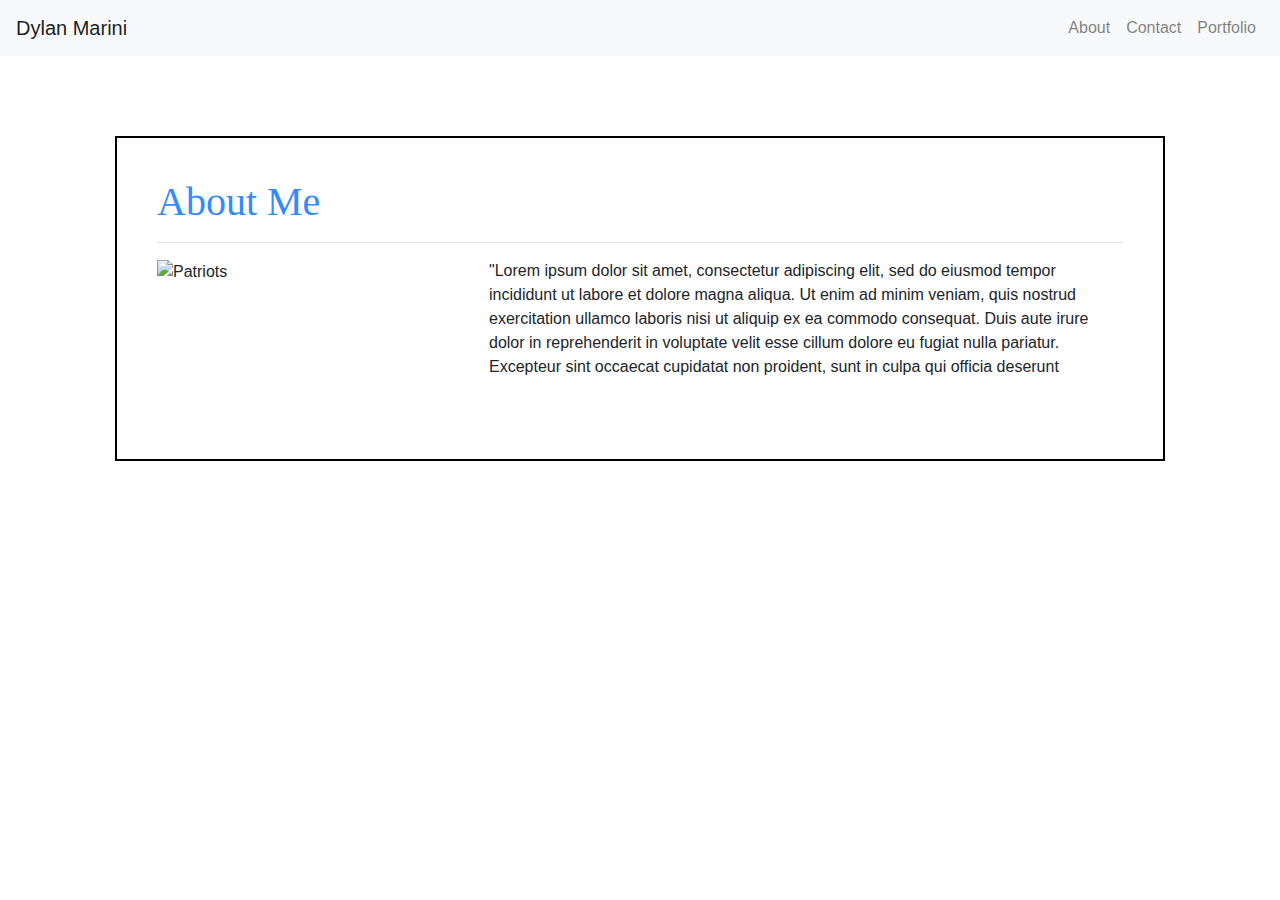
==== index.html @ 4e2a2b21 "progress 1" ====
<!DOCTYPE html>
<html lang="en-us">

<head>

  <meta charset="UTF-8">
  <meta name="viewport" content="width=device-width, initial-scale=1">

  <link rel="stylesheet" type="text/css" href="style.css">

  <title>About me</title>

  <!-- Bootstrap CDN -->
  <link rel="stylesheet" href="https://maxcdn.bootstrapcdn.com/bootstrap/4.0.0/css/bootstrap.min.css">

</head>

    <body>
        <!-- Start Nav -->
        <nav class="navbar navbar-expand-lg navbar-light bg-light">
            <a class="navbar-brand" href="#">Dylan Marini</a>
            <button class="navbar-toggler" type="button" data-toggle="collapse" data-target="#navbarNavDropdown" aria-controls="navbarNavDropdown" aria-expanded="false" aria-label="Toggle navigation">
              <span class="navbar-toggler-icon"></span>
            </button>
            <div class="collapse navbar-collapse" id="navbarNavDropdown"></div>
              <ul class=" nav navbar-nav ml-auto">
                <li class="nav-item">
                  <a class="nav-link" href="index.html">About<span class="sr-only">(current)</span></a>
                </li>
                <li class="nav-item">
                  <a class="nav-link" href="contact.html">Contact</a>
                </li>
                <li class="nav-item">
                  <a class="nav-link" href="portfolio.html">Portfolio</a>
                </li>
              </ul>
            </div>
          </nav>
        <!-- End Nav -->

        <div class="container">
            <div class="row">
                <div class="col-md-12">
                <div class="span12" style="border: 2px solid black; padding:40px; margin-top:80px; margin-left:30px; margin-right:30px">
                    <div class="page-header">
                        <h1>About Me</h1><hr>
                    </div>
                    <div class="row">
                        <div class="col-md-4">
                          <img src="https://images-na.ssl-images-amazon.com/images/I/71ThCKlLrhL._SL1500_.jpg" alt="Patriots" class="img-patriots">
                        </div>
                        <div class="col-md-8">
                            <p>
                            "Lorem ipsum dolor sit amet, consectetur adipiscing elit, sed do eiusmod tempor incididunt ut labore et dolore magna aliqua. Ut enim ad minim veniam, quis nostrud exercitation ullamco laboris nisi ut aliquip ex ea commodo consequat. Duis aute irure dolor in reprehenderit in voluptate velit esse cillum dolore eu fugiat nulla pariatur. Excepteur sint occaecat cupidatat non proident, sunt in culpa qui officia deserunt
                            </p><br>
                        </div>
                    </div>
                </div>
            </div>
        </div>


        <!-- jQuery CDN -->
        <script src="https://ajax.googleapis.com/ajax/libs/jquery/1.11.3/jquery.min.js"></script>

        <!-- Bootstrap JavaScript CDN -->
        <script src="https://maxcdn.bootstrapcdn.com/bootstrap/4.0.0/js/bootstrap.min.js"></script>

    </body>
</html>
---- style.css ----
.img-patriots {
    width:200px;
}

.page-header{
    font-family:Georgia, 'Times New Roman', Times, serif;
    color:rgb(51, 139, 255);
}

/* .container{
    margin-top:50px;
    margin-left:auto;
    margin-right:auto;
    border-style: solid;
    border-width: thin;
    padding-top:30px;
    padding-bottom: 70px;
} */
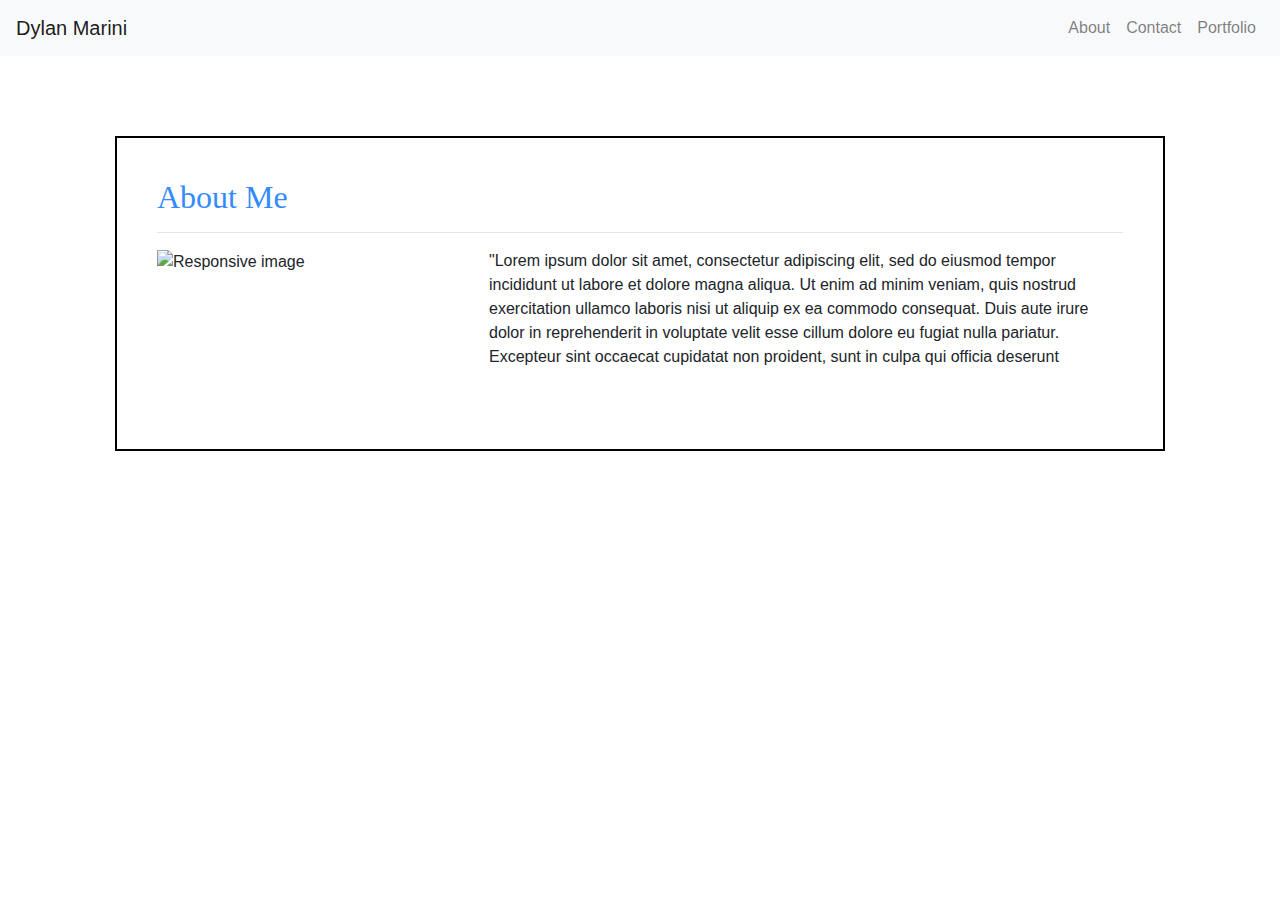
==== commit 704c5811: "progress 2" ====
--- a/index.html
+++ b/index.html
@@ -12,6 +12,9 @@
 
   <!-- Bootstrap CDN -->
   <link rel="stylesheet" href="https://maxcdn.bootstrapcdn.com/bootstrap/4.0.0/css/bootstrap.min.css">
+
+  <link rel="stylesheet" href="https://stackpath.bootstrapcdn.com/bootstrap/4.1.2/css/bootstrap.min.css" integrity="sha384-Smlep5jCw/wG7hdkwQ/Z5nLIefveQRIY9nfy6xoR1uRYBtpZgI6339F5dgvm/e9B" crossorigin="anonymous">
+  <script src="https://stackpath.bootstrapcdn.com/bootstrap/4.1.2/js/bootstrap.min.js" integrity="sha384-o+RDsa0aLu++PJvFqy8fFScvbHFLtbvScb8AjopnFD+iEQ7wo/CG0xlczd+2O/em" crossorigin="anonymous"></script>
 
 </head>
 
@@ -43,11 +46,11 @@
                 <div class="col-md-12">
                 <div class="span12" style="border: 2px solid black; padding:40px; margin-top:80px; margin-left:30px; margin-right:30px">
                     <div class="page-header">
-                        <h1>About Me</h1><hr>
+                        <h2>About Me</h2><hr>
                     </div>
                     <div class="row">
                         <div class="col-md-4">
-                          <img src="https://images-na.ssl-images-amazon.com/images/I/71ThCKlLrhL._SL1500_.jpg" alt="Patriots" class="img-patriots">
+                          <img src="https://images-na.ssl-images-amazon.com/images/I/71ThCKlLrhL._SL1500_.jpg" class="img-fluid" alt="Responsive image">
                         </div>
                         <div class="col-md-8">
                             <p>
@@ -58,13 +61,5 @@
                 </div>
             </div>
         </div>
-
-
-        <!-- jQuery CDN -->
-        <script src="https://ajax.googleapis.com/ajax/libs/jquery/1.11.3/jquery.min.js"></script>
-
-        <!-- Bootstrap JavaScript CDN -->
-        <script src="https://maxcdn.bootstrapcdn.com/bootstrap/4.0.0/js/bootstrap.min.js"></script>
-
     </body>
 </html>
--- a/style.css
+++ b/style.css
@@ -1,18 +1,18 @@
-.img-patriots {
-    width:200px;
-}
 
 .page-header{
     font-family:Georgia, 'Times New Roman', Times, serif;
     color:rgb(51, 139, 255);
 }
 
-/* .container{
-    margin-top:50px;
-    margin-left:auto;
-    margin-right:auto;
-    border-style: solid;
-    border-width: thin;
-    padding-top:30px;
-    padding-bottom: 70px;
-} */
+ .image_text { 
+    background:rgb(51, 139, 255);
+    color:black;
+    text-align: center; 
+    position:absolute;
+    font-family: Arial, Helvetica, sans-serif;
+    font-size:20px;
+    left:10%;
+    right:10%;
+    top:70%;
+
+} 
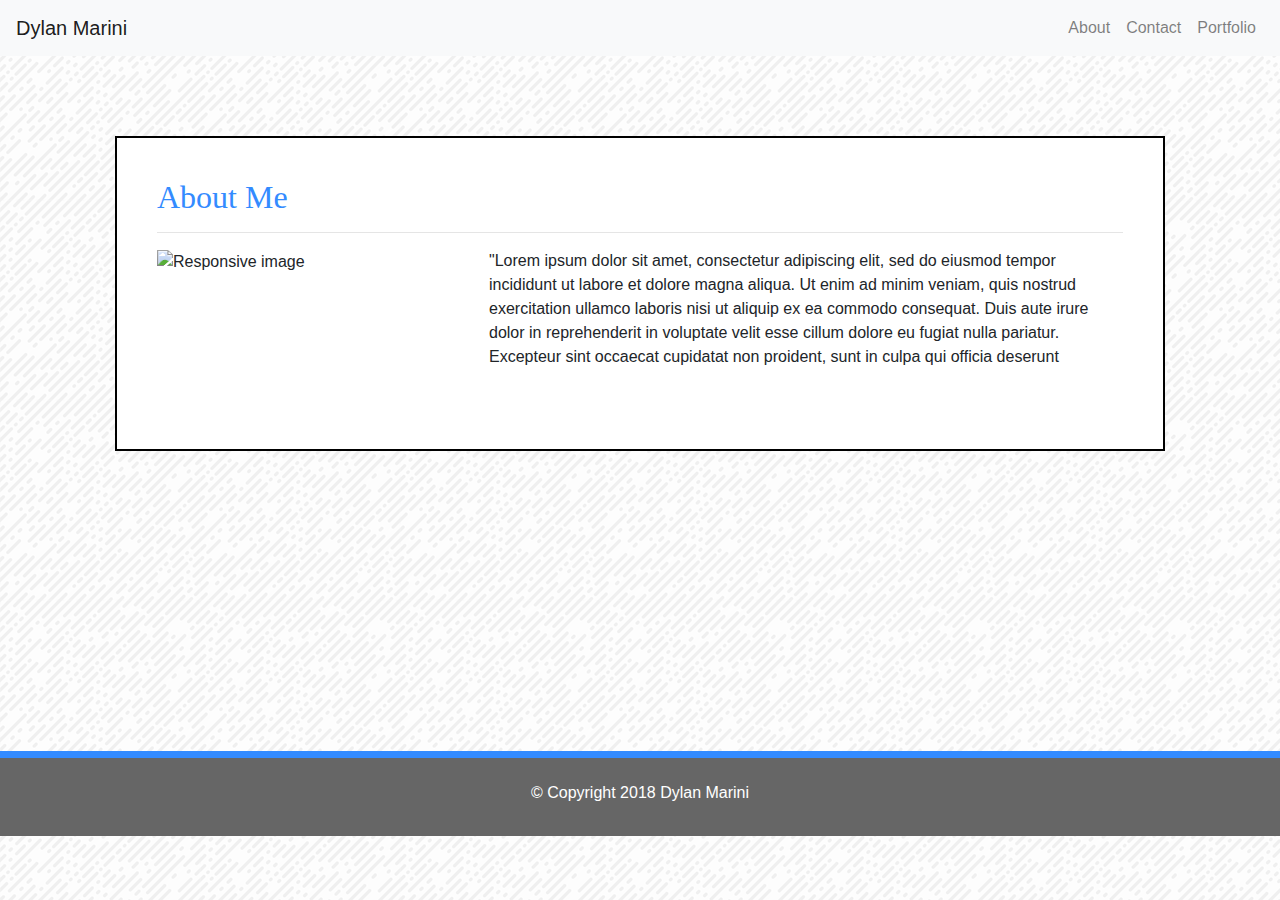
==== commit b177444c: "progress 4" ====
--- a/index.html
+++ b/index.html
@@ -25,7 +25,7 @@
             <button class="navbar-toggler" type="button" data-toggle="collapse" data-target="#navbarNavDropdown" aria-controls="navbarNavDropdown" aria-expanded="false" aria-label="Toggle navigation">
               <span class="navbar-toggler-icon"></span>
             </button>
-            <div class="collapse navbar-collapse" id="navbarNavDropdown"></div>
+            <div class="collapse navbar-collapse" id="navbarNavDropdown">
               <ul class=" nav navbar-nav ml-auto">
                 <li class="nav-item">
                   <a class="nav-link" href="index.html">About<span class="sr-only">(current)</span></a>
@@ -43,7 +43,7 @@
 
         <div class="container">
             <div class="row">
-                <div class="col-md-12">
+              <div class="col-md-12">
                 <div class="span12" style="border: 2px solid black; padding:40px; margin-top:80px; margin-left:30px; margin-right:30px">
                     <div class="page-header">
                         <h2>About Me</h2><hr>
@@ -61,5 +61,13 @@
                 </div>
             </div>
         </div>
+      </div>
+      <footer>
+        <div class="container">
+            <div class="row">
+                <h6 class="col-md-12">© Copyright 2018 Dylan Marini</h6>
+            </div>
+        </div>
+    </footer>
     </body>
 </html>
--- a/style.css
+++ b/style.css
@@ -1,3 +1,51 @@
+* {
+    margin:0;
+    padding:0;
+}
+
+body{
+    background-image:url("funky-lines.png") !important;
+}
+
+.span12{
+    border: 2px solid black;
+    padding:40px;
+    margin-top:80px;
+    margin-left:30px;
+    margin-right:30px;
+    overflow:hidden;
+    background:white;
+}
+
+#image_one{
+    padding:10px;
+    width:100%;
+    height:220px;
+    position:relative;
+}
+
+#image_two{
+    padding:10px;
+    width:100%;
+    height:220px;
+    position:relative;
+    float:right;
+}
+
+#image_three{
+    padding:10px;
+    width:100%;
+    height:220px;
+    position:relative;
+}
+
+#image_four{
+    padding:10px;
+    width:100%;
+    height:220px;
+    position:relative;
+    float:right;
+}
 
 .page-header{
     font-family:Georgia, 'Times New Roman', Times, serif;
@@ -11,8 +59,27 @@
     position:absolute;
     font-family: Arial, Helvetica, sans-serif;
     font-size:20px;
-    left:10%;
-    right:10%;
+    margin-left:10px;
+    width:86%;
     top:70%;
 
 } 
+
+footer {
+
+	background-color: #666666;
+    margin-top: 300px;
+	padding: 25px;
+	border-style: solid;
+	border-bottom: none;
+	border-right: none;
+	border-left: none;
+	border-top-width: 7px;
+    border-top-color:rgb(51, 139, 255); 
+    color:white;
+    text-align:center;
+}
+
+
+
+
